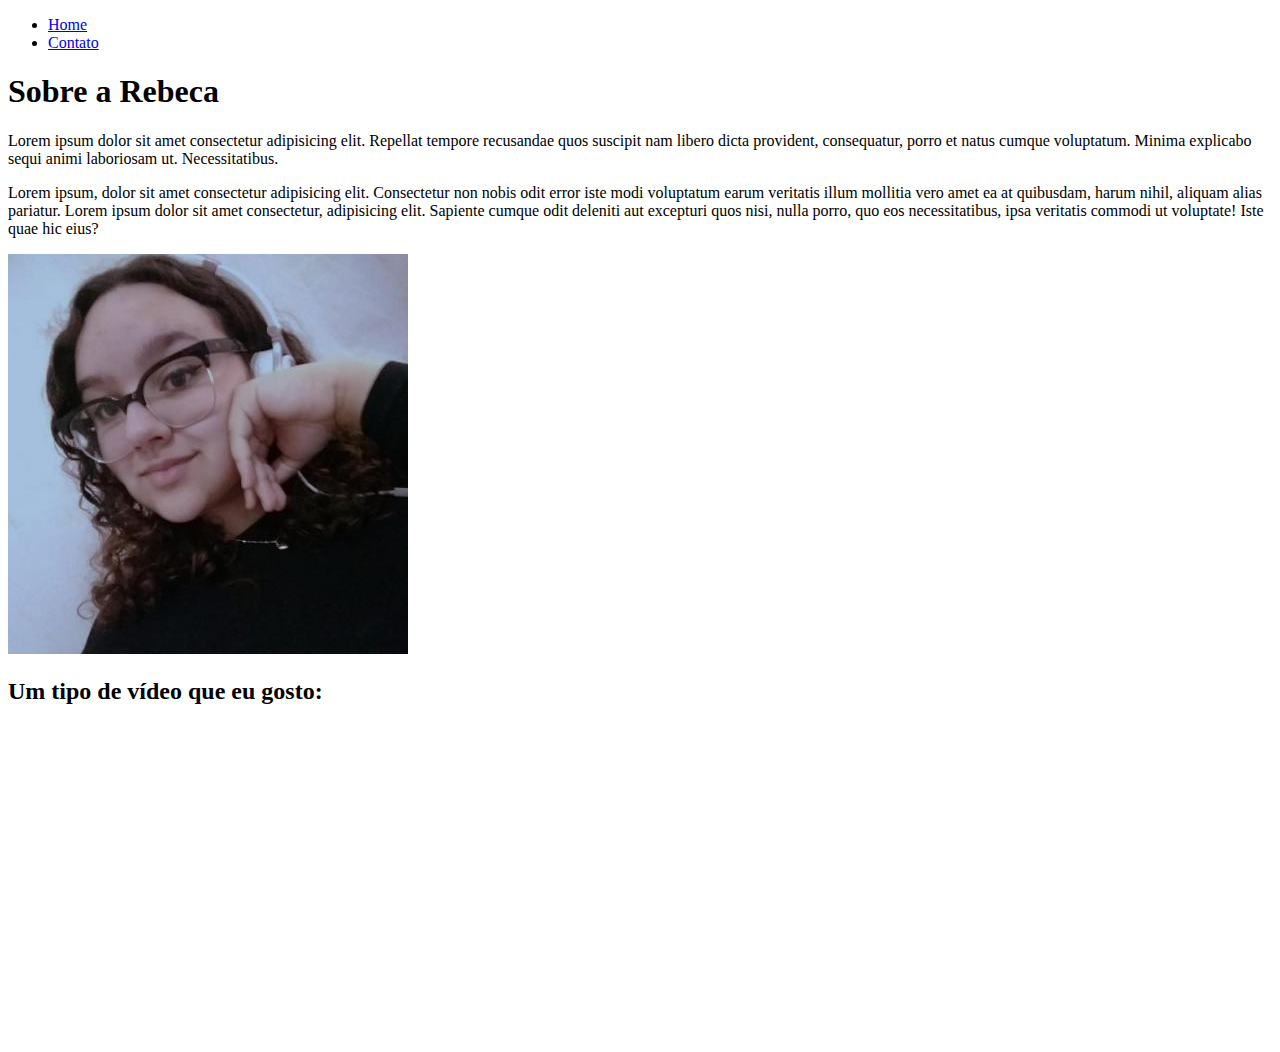
==== index.html @ 3ff93ea8 "Primeiras páginas criadas com HTML5" ====
<!DOCTYPE html>
<html lang="pt-br">
<head>
    <meta charset="UTF-8">
    <meta http-equiv="X-UA-Compatible" content="IE=edge">
    <meta name="viewport" content="width=device-width, initial-scale=1.0">
    <title>Meu Perfil</title>
</head>
<body>
    <ul>
        <li>
            <a href="index.html">Home</a>
        </li>
        <li>
            <a href="contato.html">Contato</a>
        </li>
    </ul>


    <h1>Sobre a Rebeca</h1>

    <p>
        Lorem ipsum dolor sit amet consectetur adipisicing elit. Repellat tempore recusandae quos suscipit nam libero dicta provident, consequatur, porro et natus cumque voluptatum. Minima explicabo sequi animi laboriosam ut. Necessitatibus.
    </p>

    <p>Lorem ipsum, dolor sit amet consectetur adipisicing elit. Consectetur non nobis odit error iste modi voluptatum earum veritatis illum mollitia vero amet ea at quibusdam, harum nihil, aliquam alias pariatur. Lorem ipsum dolor sit amet consectetur, adipisicing elit. Sapiente cumque odit deleniti aut excepturi quos nisi, nulla porro, quo eos necessitatibus, ipsa veritatis commodi ut voluptate! Iste quae hic eius?</p>

    <img src="assets/img/photografic.jpg" alt="Foto do criador desse conteúdo">

    <h2>Um tipo de vídeo que eu gosto:</h2>

    <iframe 
    width="560" 
    height="315" 
    src="https://www.youtube.com/embed/t1wmHsJGYdc" 
    title="YouTube video player" 
    frameborder="0" 
    allow="accelerometer; autoplay; clipboard-write; encrypted-media; gyroscope; picture-in-picture; web-share" 
    allowfullscreen
    ></iframe>



</body>
</html>
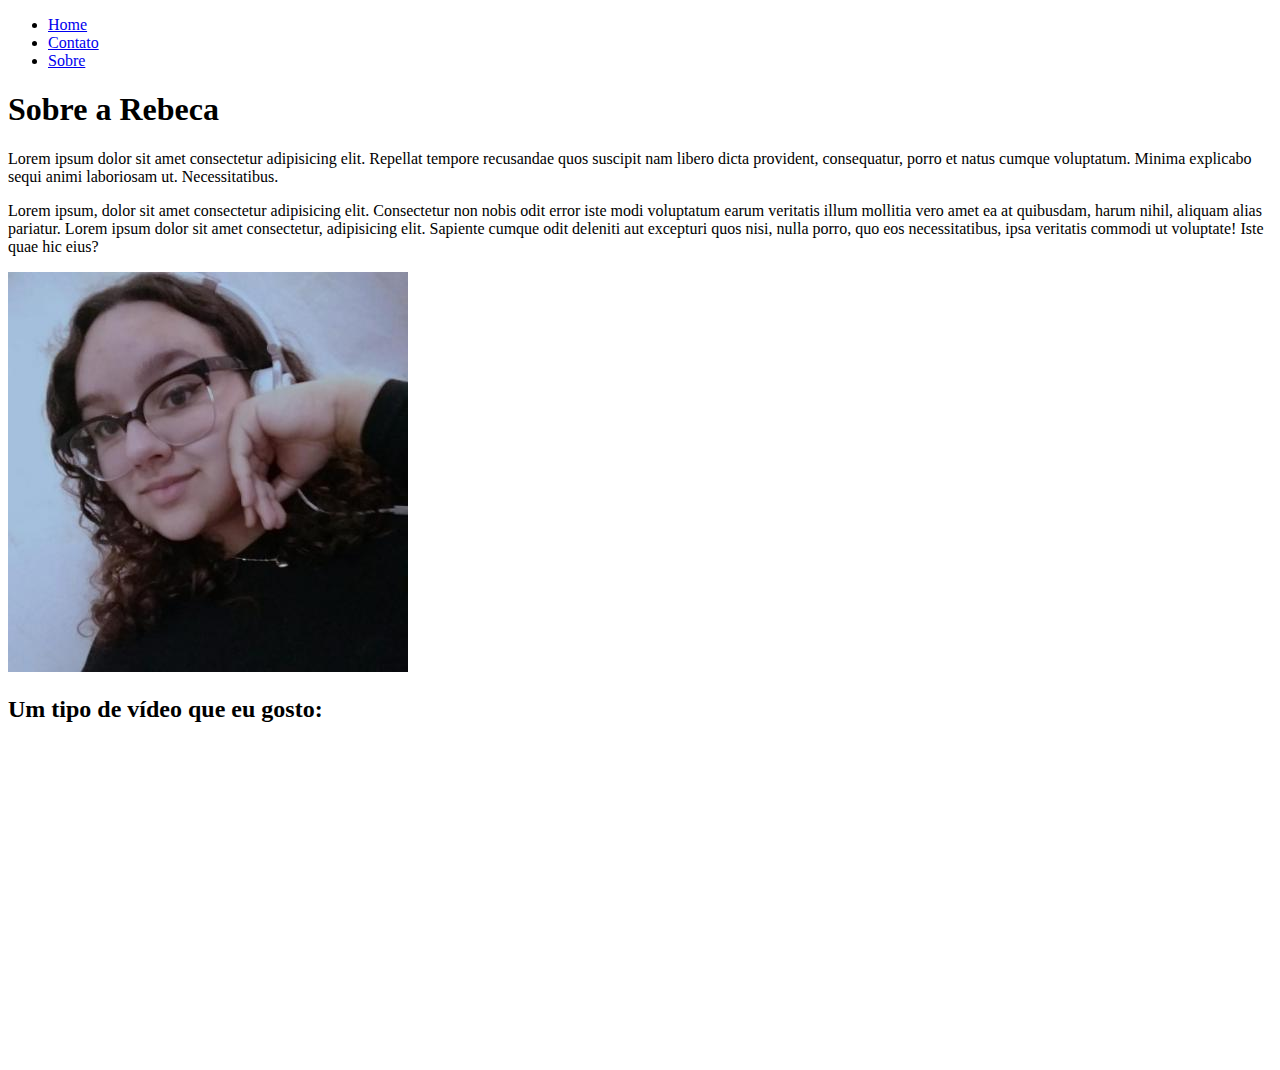
==== commit 099e6f42: "ajustando navbar" ====
--- a/index.html
+++ b/index.html
@@ -7,12 +7,16 @@
     <title>Meu Perfil</title>
 </head>
 <body>
+
     <ul>
         <li>
             <a href="index.html">Home</a>
         </li>
         <li>
             <a href="contato.html">Contato</a>
+        </li>
+        <li>
+            <a href="sobre.html">Sobre</a>
         </li>
     </ul>
 
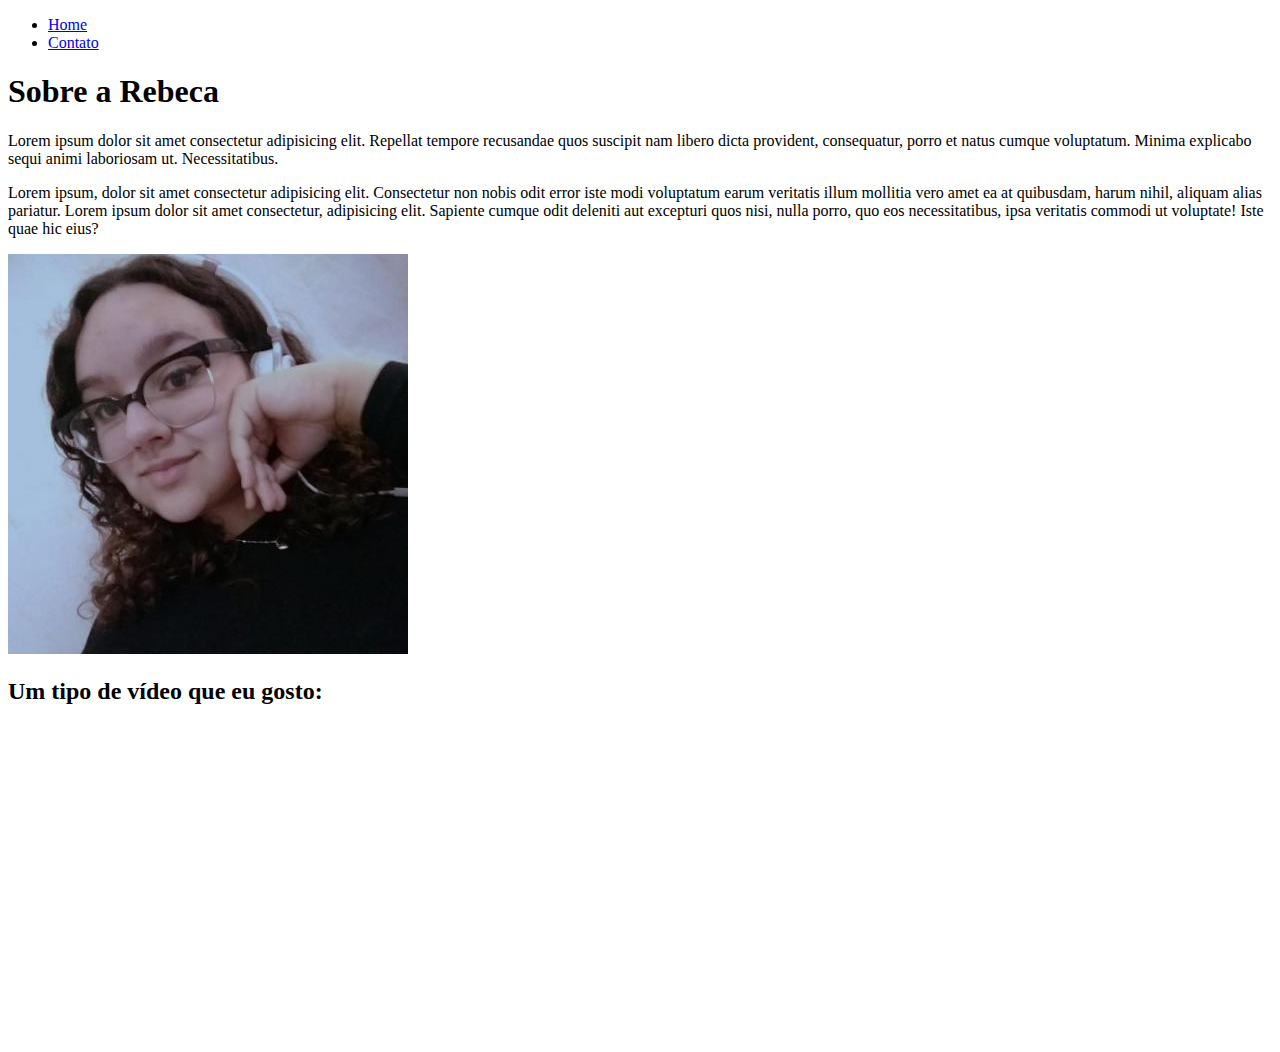
==== commit d7fba604: "Adicionando arquivo "sobre"" ====
--- a/index.html
+++ b/index.html
@@ -14,9 +14,6 @@
         </li>
         <li>
             <a href="contato.html">Contato</a>
-        </li>
-        <li>
-            <a href="sobre.html">Sobre</a>
         </li>
     </ul>
 
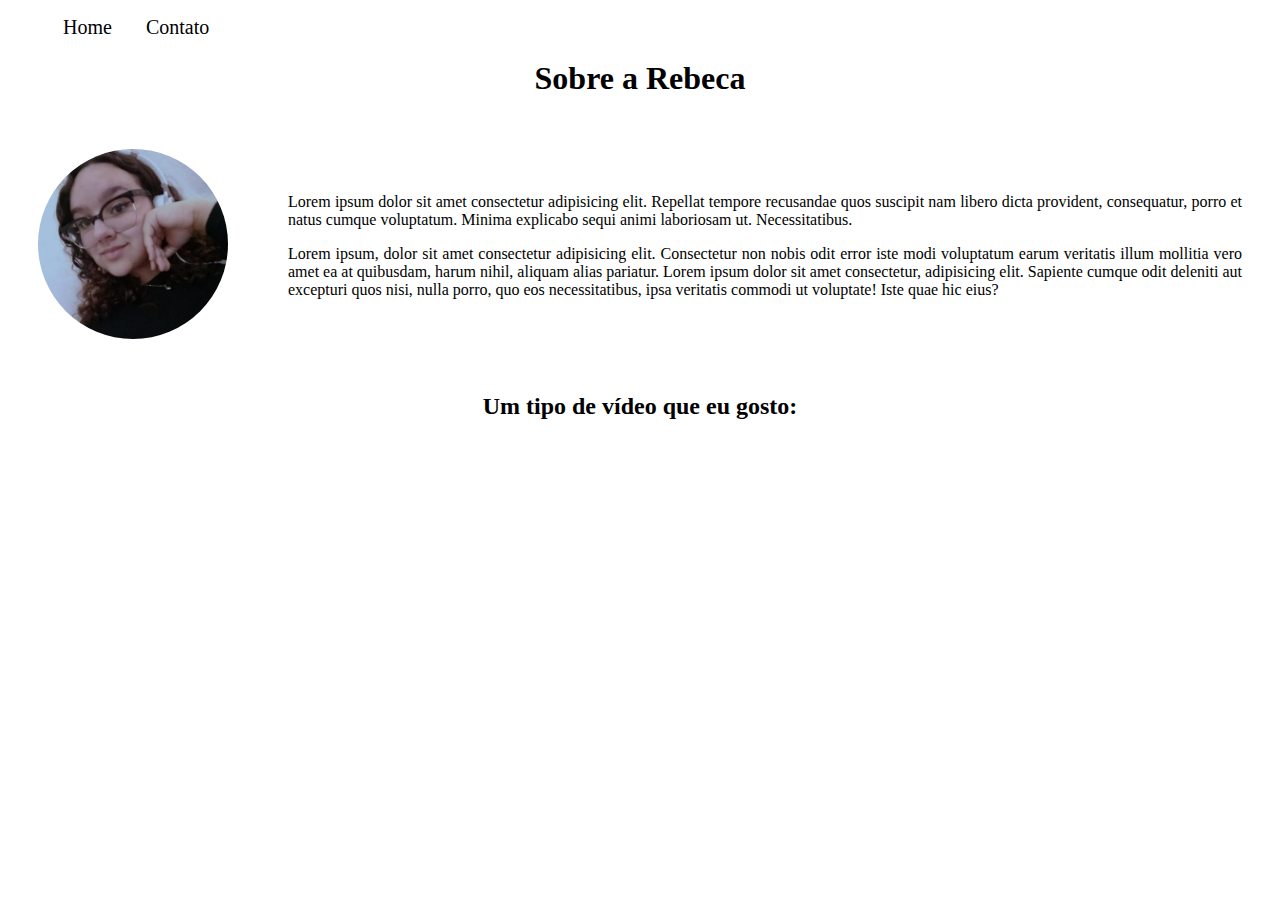
==== commit 472da8d2: "inserindo o CSS" ====
--- a/index.html
+++ b/index.html
@@ -5,10 +5,11 @@
     <meta http-equiv="X-UA-Compatible" content="IE=edge">
     <meta name="viewport" content="width=device-width, initial-scale=1.0">
     <title>Meu Perfil</title>
+    <link rel="stylesheet" href="assets/css/style.css">
 </head>
 <body>
 
-    <ul>
+    <ul id = "menu">
         <li>
             <a href="index.html">Home</a>
         </li>
@@ -18,18 +19,27 @@
     </ul>
 
 
-    <h1>Sobre a Rebeca</h1>
+    <h1 class="center">Sobre a Rebeca</h1>
+    <div class="container">
+        <div>
+          <img
+            class="br-50 wh-300 p-30"
+            src="assets/img/photografic.jpg"
+            width="200"
+            alt="Foto perfil"
+          />
+        </div>
 
-    <p>
+    <div class="p-30">
+    <p class="justify">
         Lorem ipsum dolor sit amet consectetur adipisicing elit. Repellat tempore recusandae quos suscipit nam libero dicta provident, consequatur, porro et natus cumque voluptatum. Minima explicabo sequi animi laboriosam ut. Necessitatibus.
     </p>
 
-    <p>Lorem ipsum, dolor sit amet consectetur adipisicing elit. Consectetur non nobis odit error iste modi voluptatum earum veritatis illum mollitia vero amet ea at quibusdam, harum nihil, aliquam alias pariatur. Lorem ipsum dolor sit amet consectetur, adipisicing elit. Sapiente cumque odit deleniti aut excepturi quos nisi, nulla porro, quo eos necessitatibus, ipsa veritatis commodi ut voluptate! Iste quae hic eius?</p>
-
-    <img src="assets/img/photografic.jpg" alt="Foto do criador desse conteúdo">
-
-    <h2>Um tipo de vídeo que eu gosto:</h2>
-
+    <p class="justify">Lorem ipsum, dolor sit amet consectetur adipisicing elit. Consectetur non nobis odit error iste modi voluptatum earum veritatis illum mollitia vero amet ea at quibusdam, harum nihil, aliquam alias pariatur. Lorem ipsum dolor sit amet consectetur, adipisicing elit. Sapiente cumque odit deleniti aut excepturi quos nisi, nulla porro, quo eos necessitatibus, ipsa veritatis commodi ut voluptate! Iste quae hic eius?</p>
+</div>
+</div>
+    <h2 class="center">Um tipo de vídeo que eu gosto:</h2>
+    <div class="containar mb-50">
     <iframe 
     width="560" 
     height="315" 
@@ -39,7 +49,7 @@
     allow="accelerometer; autoplay; clipboard-write; encrypted-media; gyroscope; picture-in-picture; web-share" 
     allowfullscreen
     ></iframe>
-
+</div>
 
 
 </body>
--- a/assets/css/style.css
+++ b/assets/css/style.css
@@ -0,0 +1,56 @@
+/* Estilos da página index.html*/
+.center {
+    text-align: center;
+  }
+  
+  .justify {
+    text-align: justify;
+ }
+  .container {
+    display: flex;
+    flex-flow: row;
+    justify-content: center;
+    align-items: center;
+  }
+  
+  #menu li {
+    display: inline;
+    padding: 15px;
+  }
+  
+  #menu li a {
+    text-decoration: none;
+    color: black;
+    font-size: 20px;
+  }
+  
+  #menu li a:hover {
+    color: gray;
+  }
+  
+  .p-30 {
+    padding: 30px;
+  }
+  
+  .br-50 {
+    border-radius: 50%;
+  }
+  
+  .wh-300 {
+    width: 190px;
+    height: 190px;
+  }
+  
+  .tm-social {
+    width: 50px;
+    height: 50px;
+  }
+  
+  .mb-50 {
+    margin-bottom: 50px;
+  }
+  
+  /* Estilos da página contato.html*/
+  .ml-50 {
+    margin-left: 50px;
+  }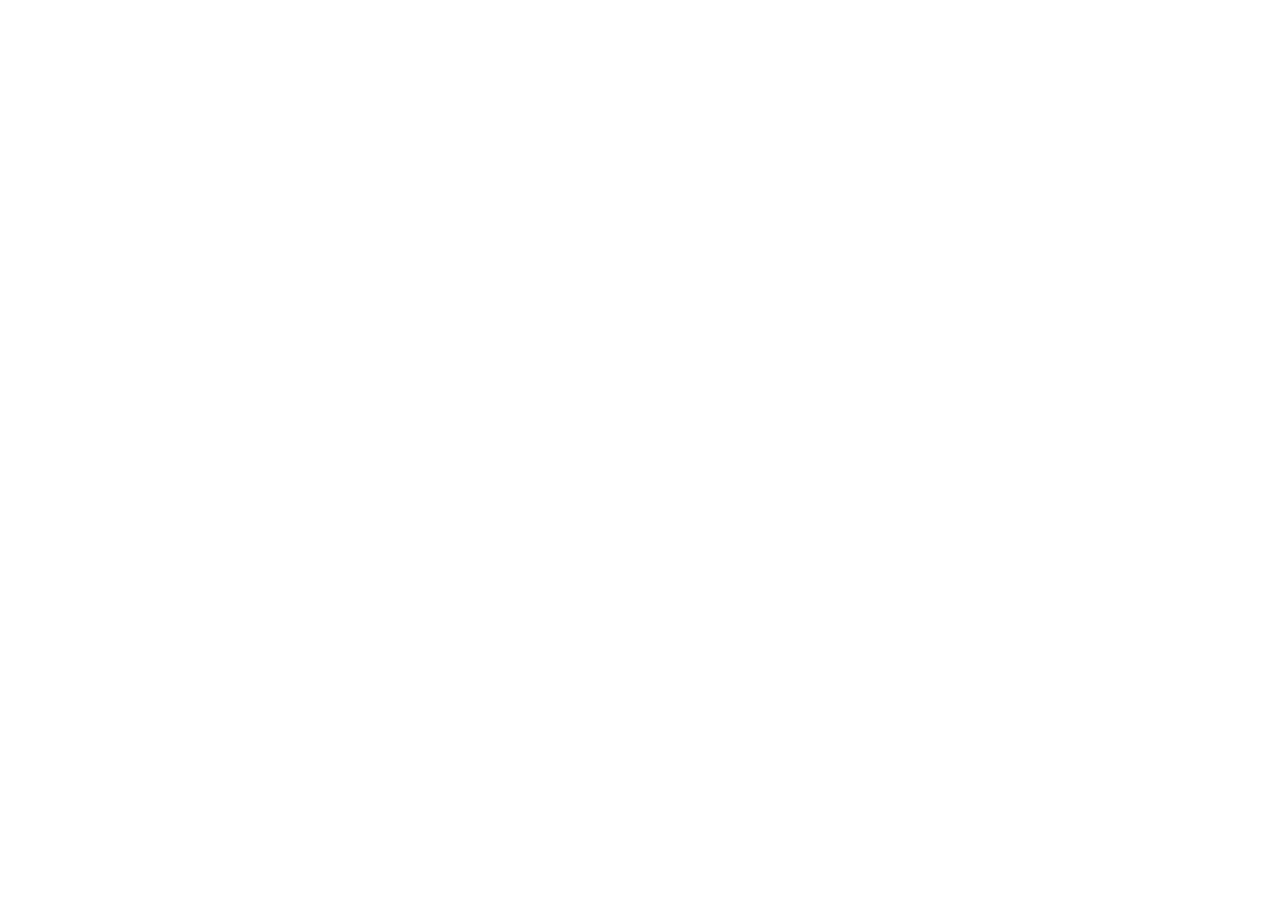
==== commit ad86d5c6: "commit" ====
--- a/index.html
+++ b/index.html
@@ -4,53 +4,9 @@
     <meta charset="UTF-8">
     <meta http-equiv="X-UA-Compatible" content="IE=edge">
     <meta name="viewport" content="width=device-width, initial-scale=1.0">
-    <title>Meu Perfil</title>
-    <link rel="stylesheet" href="assets/css/style.css">
+    <title>Document</title>
 </head>
 <body>
-
-    <ul id = "menu">
-        <li>
-            <a href="index.html">Home</a>
-        </li>
-        <li>
-            <a href="contato.html">Contato</a>
-        </li>
-    </ul>
-
-
-    <h1 class="center">Sobre a Rebeca</h1>
-    <div class="container">
-        <div>
-          <img
-            class="br-50 wh-300 p-30"
-            src="assets/img/photografic.jpg"
-            width="200"
-            alt="Foto perfil"
-          />
-        </div>
-
-    <div class="p-30">
-    <p class="justify">
-        Lorem ipsum dolor sit amet consectetur adipisicing elit. Repellat tempore recusandae quos suscipit nam libero dicta provident, consequatur, porro et natus cumque voluptatum. Minima explicabo sequi animi laboriosam ut. Necessitatibus.
-    </p>
-
-    <p class="justify">Lorem ipsum, dolor sit amet consectetur adipisicing elit. Consectetur non nobis odit error iste modi voluptatum earum veritatis illum mollitia vero amet ea at quibusdam, harum nihil, aliquam alias pariatur. Lorem ipsum dolor sit amet consectetur, adipisicing elit. Sapiente cumque odit deleniti aut excepturi quos nisi, nulla porro, quo eos necessitatibus, ipsa veritatis commodi ut voluptate! Iste quae hic eius?</p>
-</div>
-</div>
-    <h2 class="center">Um tipo de vídeo que eu gosto:</h2>
-    <div class="containar mb-50">
-    <iframe 
-    width="560" 
-    height="315" 
-    src="https://www.youtube.com/embed/t1wmHsJGYdc" 
-    title="YouTube video player" 
-    frameborder="0" 
-    allow="accelerometer; autoplay; clipboard-write; encrypted-media; gyroscope; picture-in-picture; web-share" 
-    allowfullscreen
-    ></iframe>
-</div>
-
-
+    
 </body>
 </html>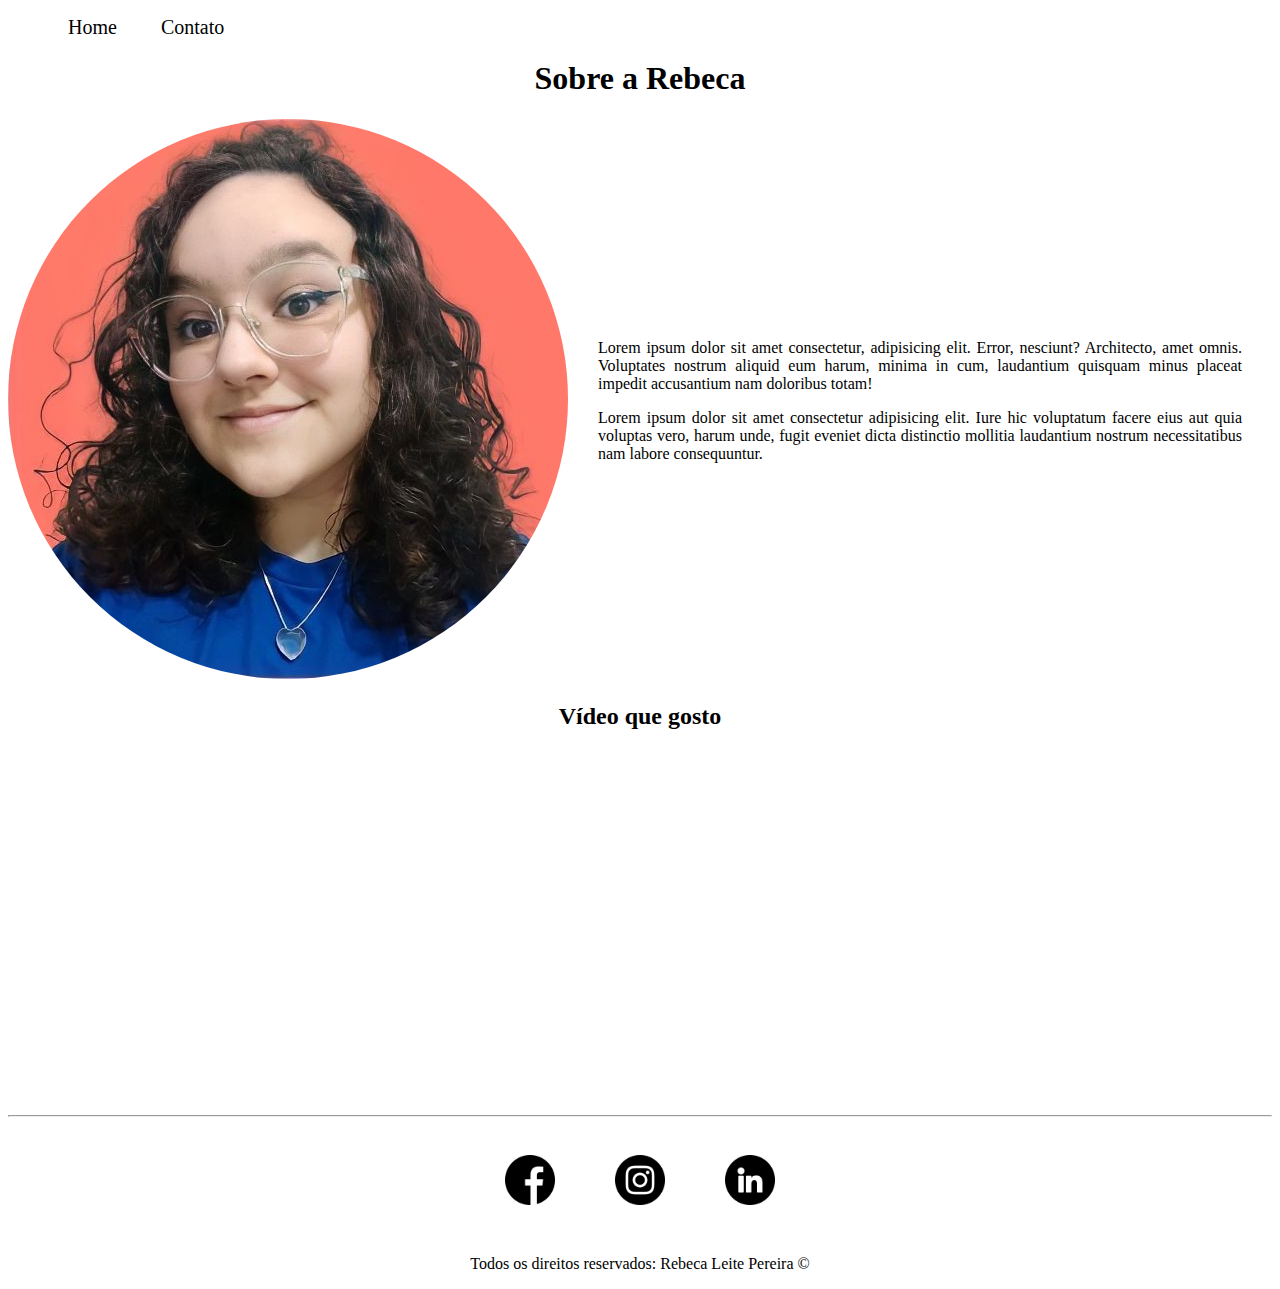
==== commit ae0163ed: "Novas implementações de HTML e CSS" ====
--- a/index.html
+++ b/index.html
@@ -4,9 +4,57 @@
     <meta charset="UTF-8">
     <meta http-equiv="X-UA-Compatible" content="IE=edge">
     <meta name="viewport" content="width=device-width, initial-scale=1.0">
-    <title>Document</title>
+    <title>Meu Perfil</title>
+    <link rel="stylesheet" href="assets/css/style.css">
 </head>
 <body>
-    
+    <ul id="menu">
+        <li><a href="index.html">Home</a></li>
+        <li><a href="contato.html">Contato</a></li>
+    </ul>
+    <h1 class="center">Sobre a Rebeca</h1>
+    <div class="container">
+
+        <div>        
+            <img class="br-50 wh-300" src="assets/img/FotoPadrao.jpg" alt="Minha Foto">
+        </div>
+
+        <div class="p-30">  
+            <p class="justify">
+            Lorem ipsum dolor sit amet consectetur, adipisicing elit. Error, nesciunt? Architecto, amet omnis. Voluptates nostrum aliquid eum harum, minima in cum, laudantium quisquam minus placeat impedit accusantium nam doloribus totam!</p>
+            <p class="justify">
+            Lorem ipsum dolor sit amet consectetur adipisicing elit. Iure hic voluptatum facere eius aut quia voluptas vero, harum unde, fugit eveniet dicta distinctio mollitia laudantium nostrum necessitatibus nam labore consequuntur.</p>
+            </div>
+           
+    </div>
+   
+    <h2 class="center">Vídeo que gosto</h2>
+    <div class="container mb-50">
+    <iframe width="560" height="315" 
+    src="https://www.youtube.com/embed/t1wmHsJGYdc" 
+    title="YouTube video player" frameborder="0" 
+    allow="accelerometer; autoplay; clipboard-write; encrypted-media; gyroscope; picture-in-picture; web-share" allowfullscreen></iframe>
+    </div>
+    <hr>
+    <footer>
+
+        <div class="container">
+            <a href="https://pt-br.facebook.com/">
+                <img class="tm-social p-30" src="assets/img/facebook.png" alt="logo Facebook">
+            </a>
+
+            <a href="https://www.instagram.com/">            
+                <img class="tm-social p-30" src="assets/img/instagram.png" alt="logo Instagram">
+            </a>
+
+            <a href="https://www.linkedin.com/in/rebecaleitepereira/">            
+                <img class="tm-social p-30" src="assets/img/linkedin.png" alt="logo Linkedin">
+            </a>
+        </div>
+
+        <p class="center">
+        Todos os direitos reservados: Rebeca Leite Pereira &copy
+        </p>
+    </footer>
 </body>
 </html>--- a/assets/css/style.css
+++ b/assets/css/style.css
@@ -0,0 +1,57 @@
+/* Estilos da página index.html */
+.center {
+    text-align: center;
+}
+
+.justify {
+    text-align: justify;
+}
+
+.container {
+    display: flex;
+    flex-flow: row;
+    justify-content: center;
+    align-items: center;
+}
+
+#menu li {
+    display: inline;
+    padding: 20px;
+}
+
+#menu li a {
+    text-decoration: none;
+    color: black;
+    font-size: 20px;
+}
+
+#menu li a:hover {
+    color: grey;
+}
+.p-30 {
+    padding: 30px;
+}
+
+.br-50 {
+    border-radius: 50%;
+}
+
+.wh {
+    width: 300px;
+    height: 300px;
+}
+
+.tm-social {
+    width: 50px;
+    height: 50px;
+}
+
+.mb-50 {
+    margin-bottom: 50px;
+}
+
+/* Estilos da página contato.html */
+
+.ml-50 {
+    margin-left: 50px;
+}